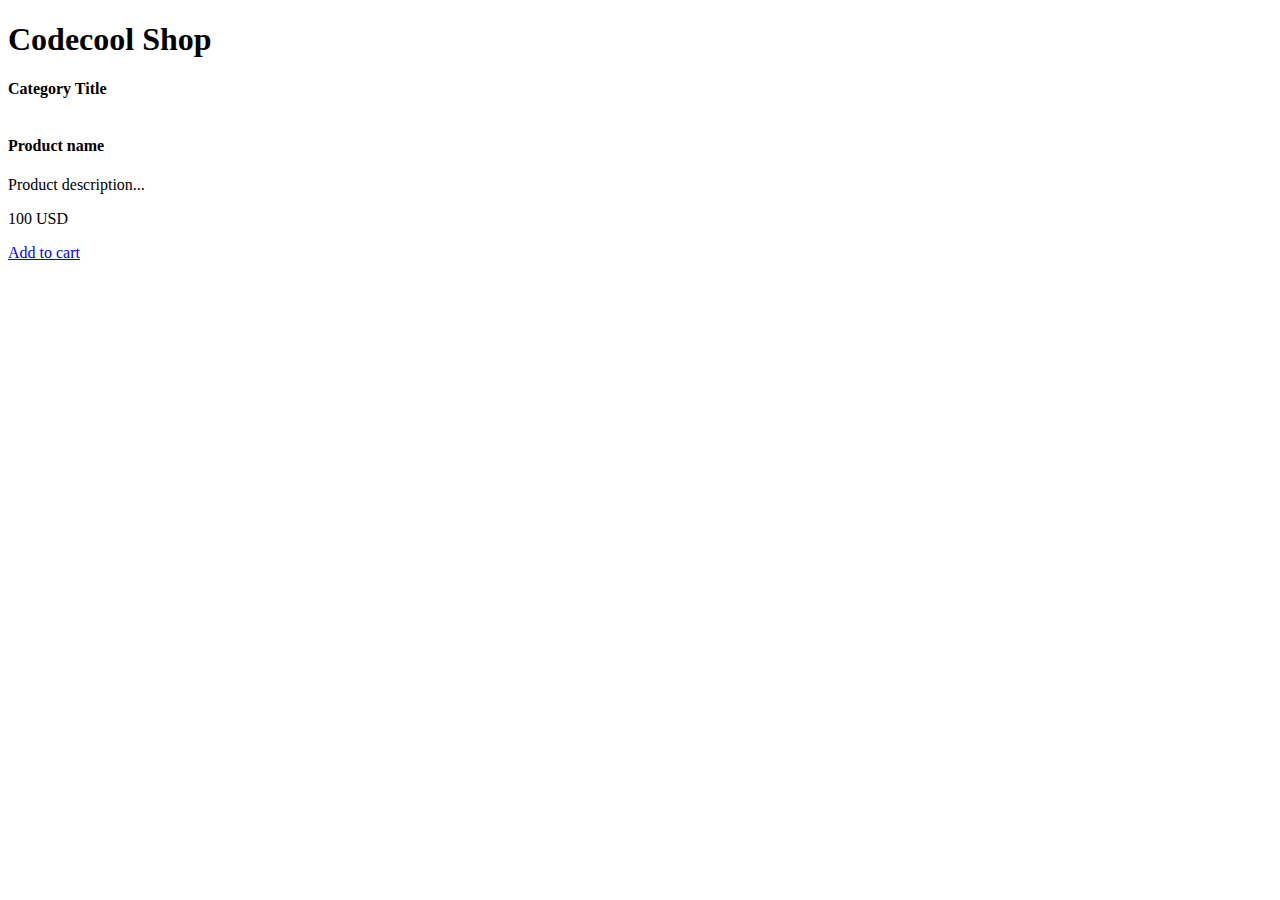
==== src/main/webapp/templates/product/index.html @ 72ad9309 "starter project" ====
<!doctype html>
<html lang="en" xmlns="http://www.w3.org/1999/xhtml" xmlns:th="http://www.thymeleaf.org">
<head>
    <meta charset="utf-8" />
    <meta name="author" content="Codecool" />
    <meta name="viewport" content="width=device-width, initial-scale=1, shrink-to-fit=no" />

    <title>Codecool Shop</title>

    <!-- Bootstrap components -->
    <!-- Latest compiled and minified Jquery -->
    <script src="https://code.jquery.com/jquery-3.3.1.min.js"
            integrity="sha256-FgpCb/KJQlLNfOu91ta32o/NMZxltwRo8QtmkMRdAu8=" crossorigin="anonymous"></script>

    <!--Latest compiled and minified Popper -->
    <script src="https://cdnjs.cloudflare.com/ajax/libs/popper.js/1.14.3/umd/popper.min.js"
            integrity="sha384-ZMP7rVo3mIykV+2+9J3UJ46jBk0WLaUAdn689aCwoqbBJiSnjAK/l8WvCWPIPm49" crossorigin="anonymous"></script>

    <!-- Latest compiled and minified JavaScript -->
    <script src="https://stackpath.bootstrapcdn.com/bootstrap/4.2.1/js/bootstrap.min.js"
    integrity="sha384-B0UglyR+jN6CkvvICOB2joaf5I4l3gm9GU6Hc1og6Ls7i6U/mkkaduKaBhlAXv9k" crossorigin="anonymous"></script>

    <!-- Latest compiled and minified CSS -->
    <link href="https://stackpath.bootstrapcdn.com/bootstrap/4.2.1/css/bootstrap.min.css" rel="stylesheet"
          integrity="sha384-GJzZqFGwb1QTTN6wy59ffF1BuGJpLSa9DkKMp0DgiMDm4iYMj70gZWKYbI706tWS" crossorigin="anonymous">
    <!-- End of Bootstrap components -->

    <link rel="stylesheet" type="text/css" href="/static/css/custom.css" />
</head>

<body>

<div class="jumbotron text-center">
    <h1>Codecool Shop</h1>
</div>

<div class="container">
    <div class="card">
        <strong th:text="${category.name}">Category Title</strong>
    </div>

    <div id="products" class="row">
        <div class="col col-sm-12 col-md-6 col-lg-4" th:each="prod,iterStat : ${products}">
            <div class="card">
                <img class="" src="http://placehold.it/400x250/000/fff" th:attr="src='/static/img/product_' + ${prod.id} + '.jpg'" alt="" />
                <div class="card-header">
                    <h4 class="card-title" th:text="${prod.name}">Product name</h4>
                    <p class="card-text" th:text="${prod.description}">Product description... </p>
                </div>
                <div class="card-body">
                    <div class="card-text">
                        <p class="lead" th:text="${prod.getPrice()}">100 USD</p>
                    </div>
                    <div class="card-text">
                        <a class="btn btn-success" href="#">Add to cart</a>
                    </div>
                </div>
            </div>
        </div>
    </div>

</div>

<div th:replace="footer.html :: copy"></div>

</body>
</html>
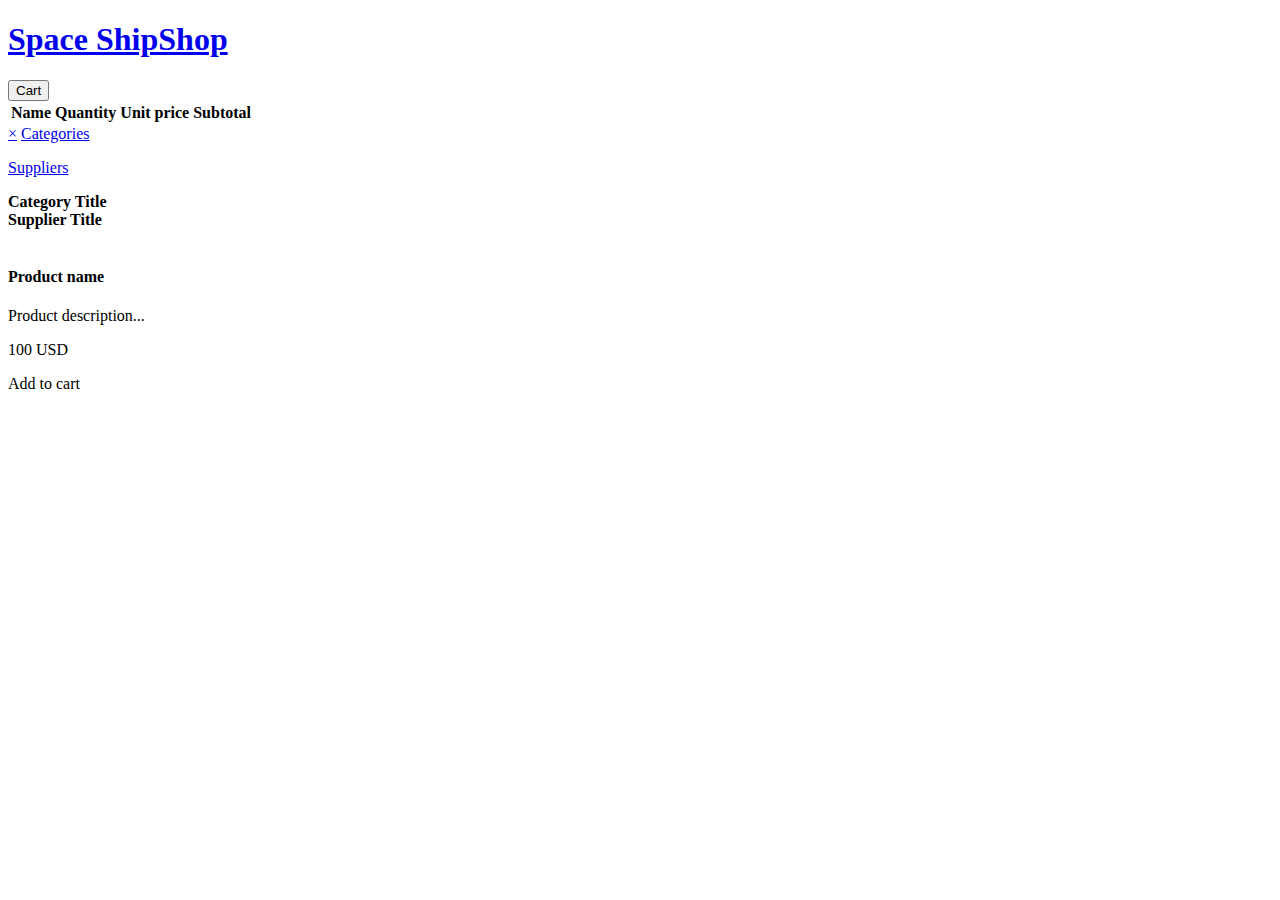
==== commit 5969b552: "style cart" ====
--- a/src/main/webapp/templates/product/index.html
+++ b/src/main/webapp/templates/product/index.html
@@ -1,12 +1,15 @@
 <!doctype html>
 <html lang="en" xmlns="http://www.w3.org/1999/xhtml" xmlns:th="http://www.thymeleaf.org">
 <head>
-    <meta charset="utf-8" />
-    <meta name="author" content="Codecool" />
-    <meta name="viewport" content="width=device-width, initial-scale=1, shrink-to-fit=no" />
+    <meta charset="utf-8"/>
+    <meta name="author" content="Codecool"/>
+    <meta name="viewport" content="width=device-width, initial-scale=1, shrink-to-fit=no"/>
 
     <title>Codecool Shop</title>
 
+    <script src="/static/JS/cart.js" defer></script>
+    <script src="/static/JS/sidemenu.js" defer></script>
+    <script src="/static/JS/navbar.js" defer></script>
     <!-- Bootstrap components -->
     <!-- Latest compiled and minified Jquery -->
     <script src="https://code.jquery.com/jquery-3.3.1.min.js"
@@ -14,37 +17,93 @@
 
     <!--Latest compiled and minified Popper -->
     <script src="https://cdnjs.cloudflare.com/ajax/libs/popper.js/1.14.3/umd/popper.min.js"
-            integrity="sha384-ZMP7rVo3mIykV+2+9J3UJ46jBk0WLaUAdn689aCwoqbBJiSnjAK/l8WvCWPIPm49" crossorigin="anonymous"></script>
+            integrity="sha384-ZMP7rVo3mIykV+2+9J3UJ46jBk0WLaUAdn689aCwoqbBJiSnjAK/l8WvCWPIPm49"
+            crossorigin="anonymous"></script>
 
     <!-- Latest compiled and minified JavaScript -->
     <script src="https://stackpath.bootstrapcdn.com/bootstrap/4.2.1/js/bootstrap.min.js"
-    integrity="sha384-B0UglyR+jN6CkvvICOB2joaf5I4l3gm9GU6Hc1og6Ls7i6U/mkkaduKaBhlAXv9k" crossorigin="anonymous"></script>
+            integrity="sha384-B0UglyR+jN6CkvvICOB2joaf5I4l3gm9GU6Hc1og6Ls7i6U/mkkaduKaBhlAXv9k"
+            crossorigin="anonymous"></script>
 
     <!-- Latest compiled and minified CSS -->
     <link href="https://stackpath.bootstrapcdn.com/bootstrap/4.2.1/css/bootstrap.min.css" rel="stylesheet"
           integrity="sha384-GJzZqFGwb1QTTN6wy59ffF1BuGJpLSa9DkKMp0DgiMDm4iYMj70gZWKYbI706tWS" crossorigin="anonymous">
     <!-- End of Bootstrap components -->
 
-    <link rel="stylesheet" type="text/css" href="/static/css/custom.css" />
+    <link rel="stylesheet" type="text/css" href="/static/css/custom.css"/>
+
 </head>
 
 <body>
 
+
 <div class="jumbotron text-center">
-    <h1>Codecool Shop</h1>
+    <a href="/" id="main-title"><h1>Space ShipShop</h1></a>
+    <div class="cart-holder">
+        <button id="toggle-cart-button" type="button" class="btn btn-info">Cart</button>
+        <div class="cart-wrapper">
+            <div class="cart-inside">
+                <div class="cart">
+                    <table id="cart">
+                        <thead>
+                        <tr>
+                            <th>Name</th>
+                            <th>Quantity</th>
+                            <th>Unit price</th>
+                            <th>Subtotal</th>
+                        </tr>
+                        </thead>
+                    </table>
+                </div>
+            </div>
+        </div>
+    </div>
 </div>
 
-<div class="container">
-    <div class="card">
+<div id="sidenavTrigger"></div>
+<div id="sideNavMenu" class="sidenav">
+
+    <a href="javascript:void(0)" class="closebtn" onclick="closeNav()">&times;</a>
+    <a class="navBarDropButton" data-toggle="collapse" href="#categoriesCollapse" role="button"
+       aria-expanded="false" aria-controls="categoriesCollapse">
+        Categories </a>
+    <div class="card card-body" id="categoriesCollapse">
+        <p th:each="category,iterStat : ${allcategories}"><a class="sidenav-a"
+                                                             th:attr="href='/?categoryId=' + ${category.getId()}"
+                                                             th:text="${category.getName()}"></a></p>
+    </div>
+
+
+    <a class="navBarDropButton" data-toggle="collapse" href="#suppliersCollapse" role="button" aria-expanded="false"
+       aria-controls="suppliersCollapse">
+        Suppliers </a>
+    <div class="card card-body" id="suppliersCollapse">
+        <p th:each="vendor,iterStat : ${allsuppliers}"><a class="sidenav-a"
+                                                          th:attr="href='/?supplierId=' + ${vendor.getId()}"
+                                                          th:text="${vendor.getName()}"></a></p>
+    </div>
+
+</div>
+
+
+<div id="main" class="container">
+
+    <div th:if="${category != null}">
         <strong th:text="${category.name}">Category Title</strong>
+    </div>
+    <div th:if="${supplier != null}">
+        <strong th:text="${supplier.name}">Supplier Title</strong>
     </div>
 
     <div id="products" class="row">
         <div class="col col-sm-12 col-md-6 col-lg-4" th:each="prod,iterStat : ${products}">
             <div class="card">
-                <img class="" src="http://placehold.it/400x250/000/fff" th:attr="src='/static/img/product_' + ${prod.id} + '.jpg'" alt="" />
+                <img class="" src="http://placehold.it/400x250/000/fff"
+                     th:attr="src='/static/img/product_' + ${prod.id} + '.jpg'" alt=""/>
                 <div class="card-header">
-                    <h4 class="card-title" th:text="${prod.name}">Product name</h4>
+                    <a th:attr="href='/product?productId=' + ${prod.getId()}"><h4 class="card-title"
+                                                                                  th:text="${prod.name}">Product
+                        name</h4></a>
                     <p class="card-text" th:text="${prod.description}">Product description... </p>
                 </div>
                 <div class="card-body">
@@ -52,7 +111,8 @@
                         <p class="lead" th:text="${prod.getPrice()}">100 USD</p>
                     </div>
                     <div class="card-text">
-                        <a class="btn btn-success" href="#">Add to cart</a>
+                        <a class="btn btn-success add-to-cart-button" th:attr="data-index-number='' + ${prod.getId()}">Add
+                            to cart</a>
                     </div>
                 </div>
             </div>
